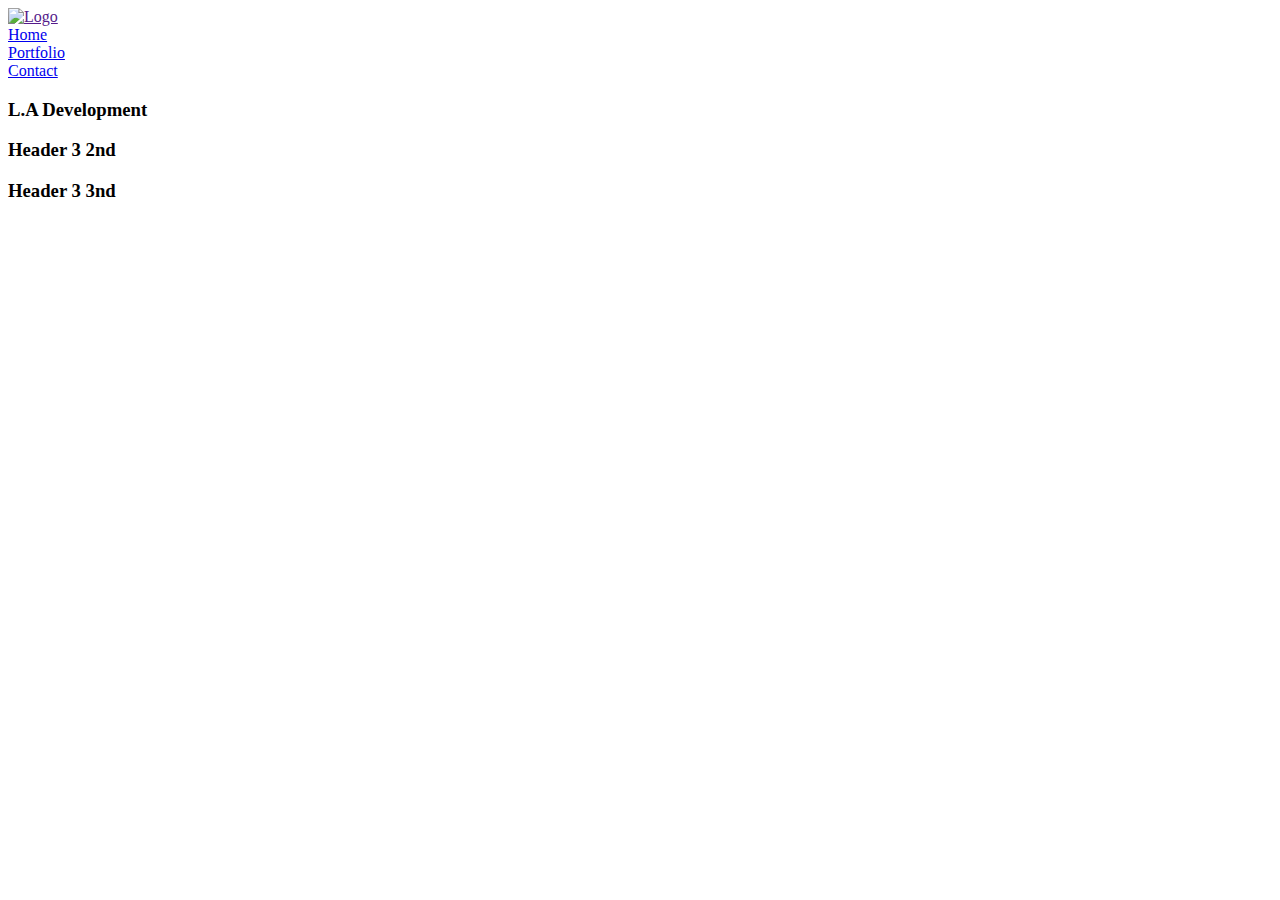
==== index.html @ c01ea9e1 "Initial base file upload" ====
<!DOCTYPE html>
<html lang="en">
<head>
   <meta charset="UTF-8">
   <meta name="viewport" content="width=device-width, initial-scale=1.0">
   <link rel="stylesheet" href="stylesheet/index.css">
   <title>Lucas Adamson</title>
</head>
<body>
   <!-- Navigation/Header -->
   <div class="header">
      <div class="navbar">
         <li><a href=""><img src="./resources/images/small-logo.png" alt="Logo"></a></li>
         <li><a href="./index.html">Home</a></li>
         <li><a href="./portfolio.html">Portfolio</a></li>
         <li><a href="./contact.html">Contact</a></li>
      </div>
   </div>
   <!-- Top -->
   <div class="top-main">
      <h3>L.A Development</h3>
         <p></p>
   </div>
   <!-- Middle -->
   <div class="middle-main">
      <h3>Header 3 2nd</h3>
      
   </div>
   <!-- Bottom -->
   <div class="bottom-main">
      <h3>Header 3 3nd</h3>
   </div>
   <!-- Footer -->
   <div class="footer">

   </div>
</body>
</html>
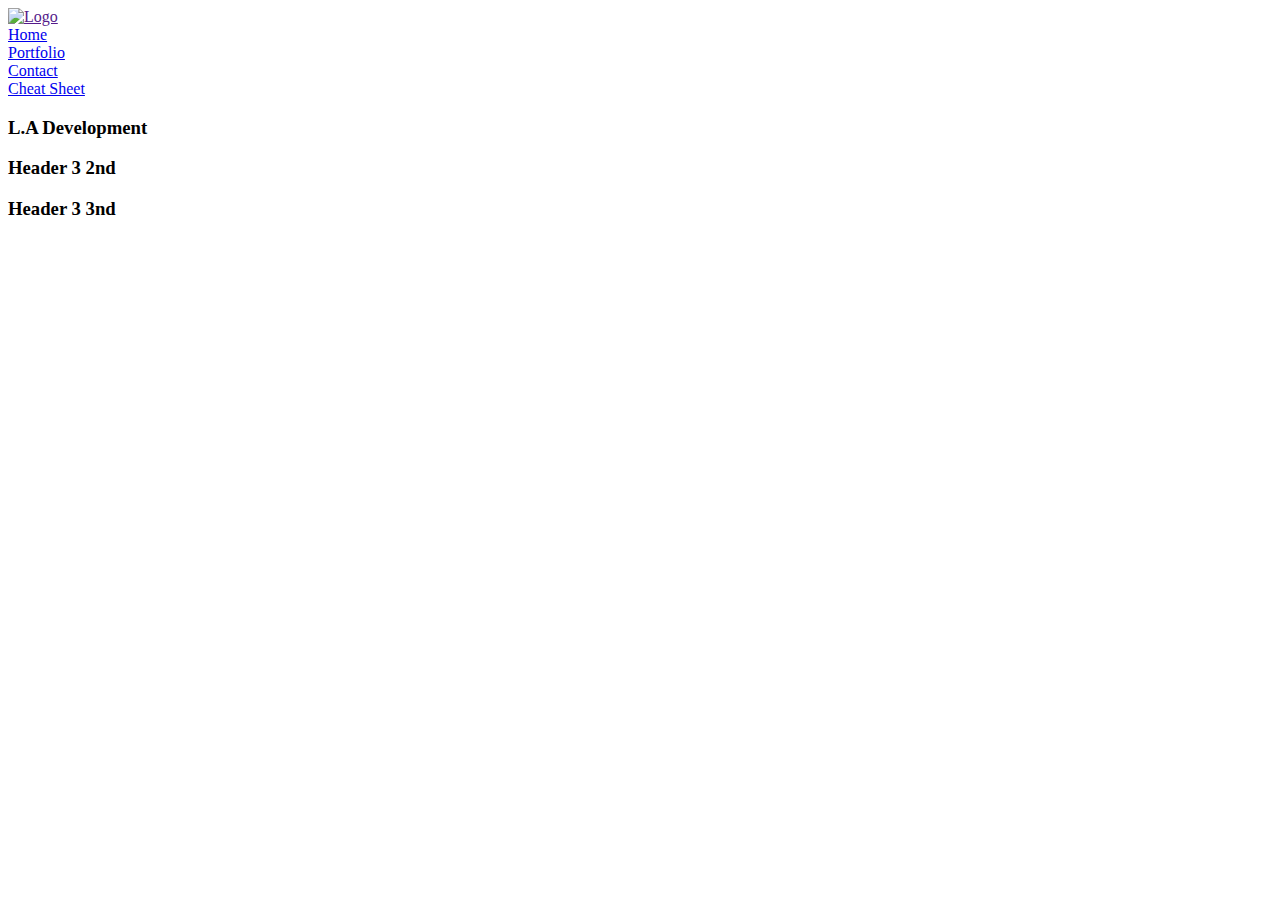
==== commit 379a23f7: "Update index.html" ====
--- a/index.html
+++ b/index.html
@@ -14,6 +14,7 @@
          <li><a href="./index.html">Home</a></li>
          <li><a href="./portfolio.html">Portfolio</a></li>
          <li><a href="./contact.html">Contact</a></li>
+         <li><a href="./cheatsheet/index.html">Cheat Sheet</a></li>
       </div>
    </div>
    <!-- Top -->
@@ -35,4 +36,4 @@
 
    </div>
 </body>
-</html>+</html>
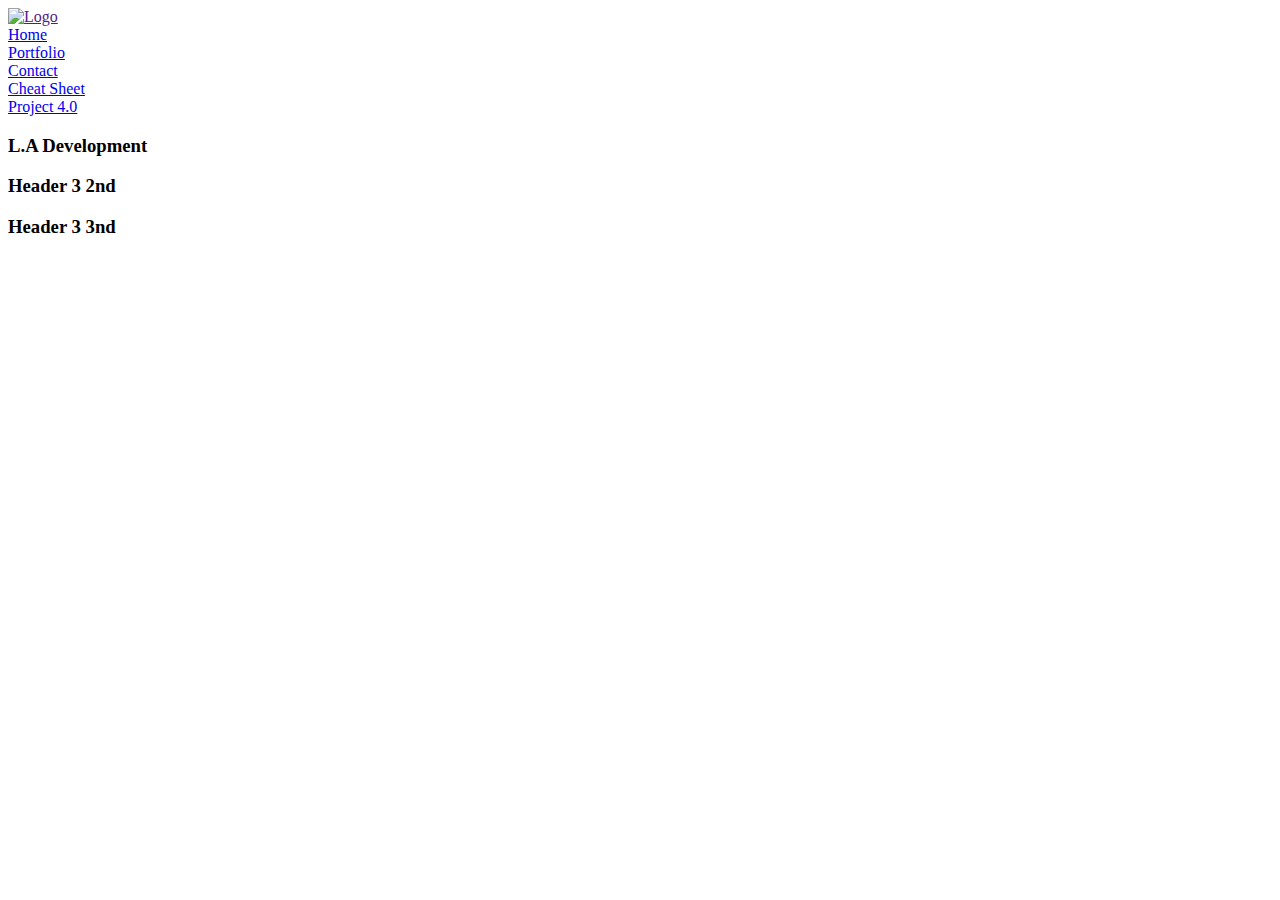
==== commit 3fac24fc: "Update index.html" ====
--- a/index.html
+++ b/index.html
@@ -15,6 +15,7 @@
          <li><a href="./portfolio.html">Portfolio</a></li>
          <li><a href="./contact.html">Contact</a></li>
          <li><a href="./cheatsheet/index.html">Cheat Sheet</a></li>
+         <li><a href="./project4/starting/index.html">Project 4.0</a></li>
       </div>
    </div>
    <!-- Top -->
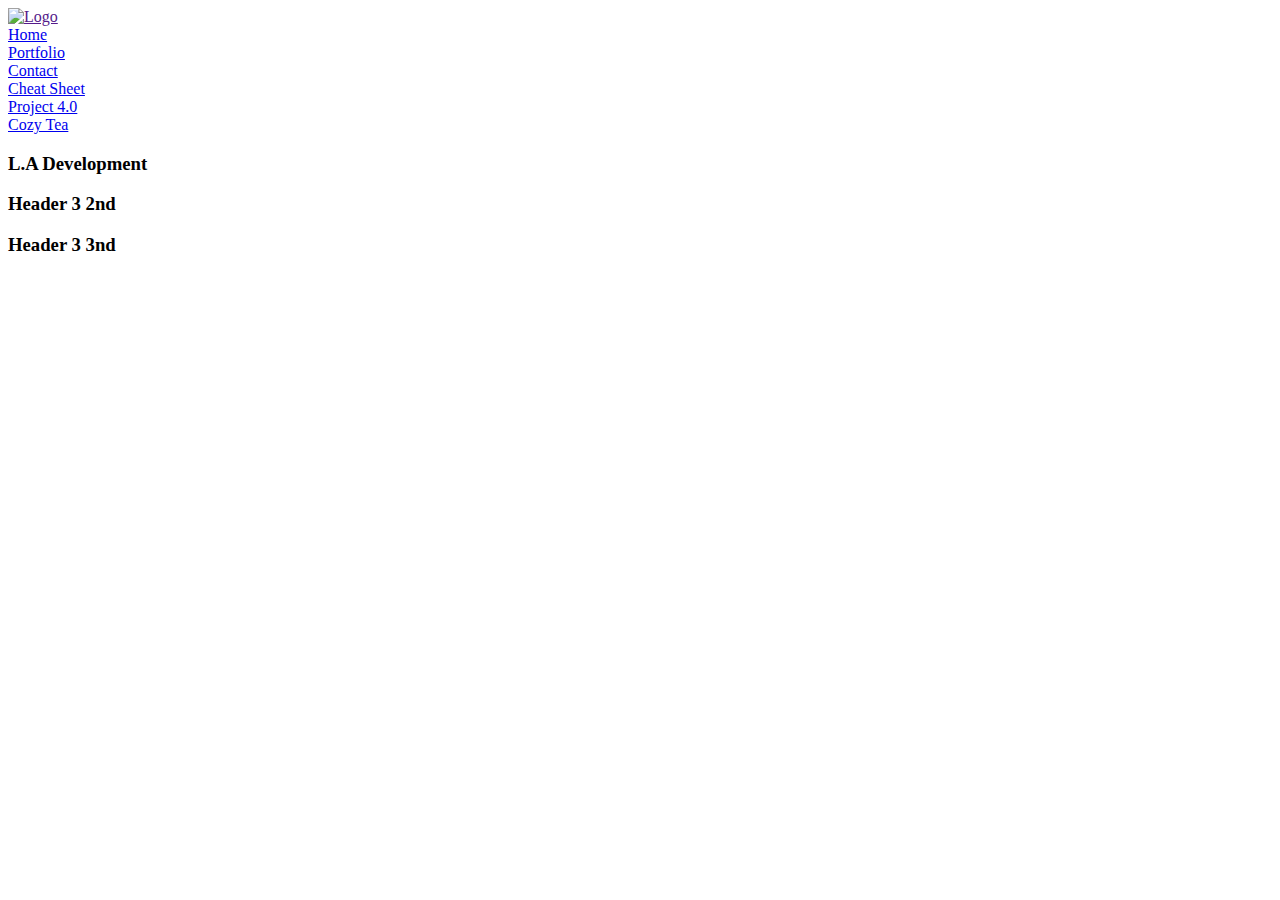
==== commit 66ff6d90: "Update index.html" ====
--- a/index.html
+++ b/index.html
@@ -16,6 +16,7 @@
          <li><a href="./contact.html">Contact</a></li>
          <li><a href="./cheatsheet/index.html">Cheat Sheet</a></li>
          <li><a href="./project4/starting/index.html">Project 4.0</a></li>
+         <li><a href="./project5/index.html">Cozy Tea</a></li>
       </div>
    </div>
    <!-- Top -->
